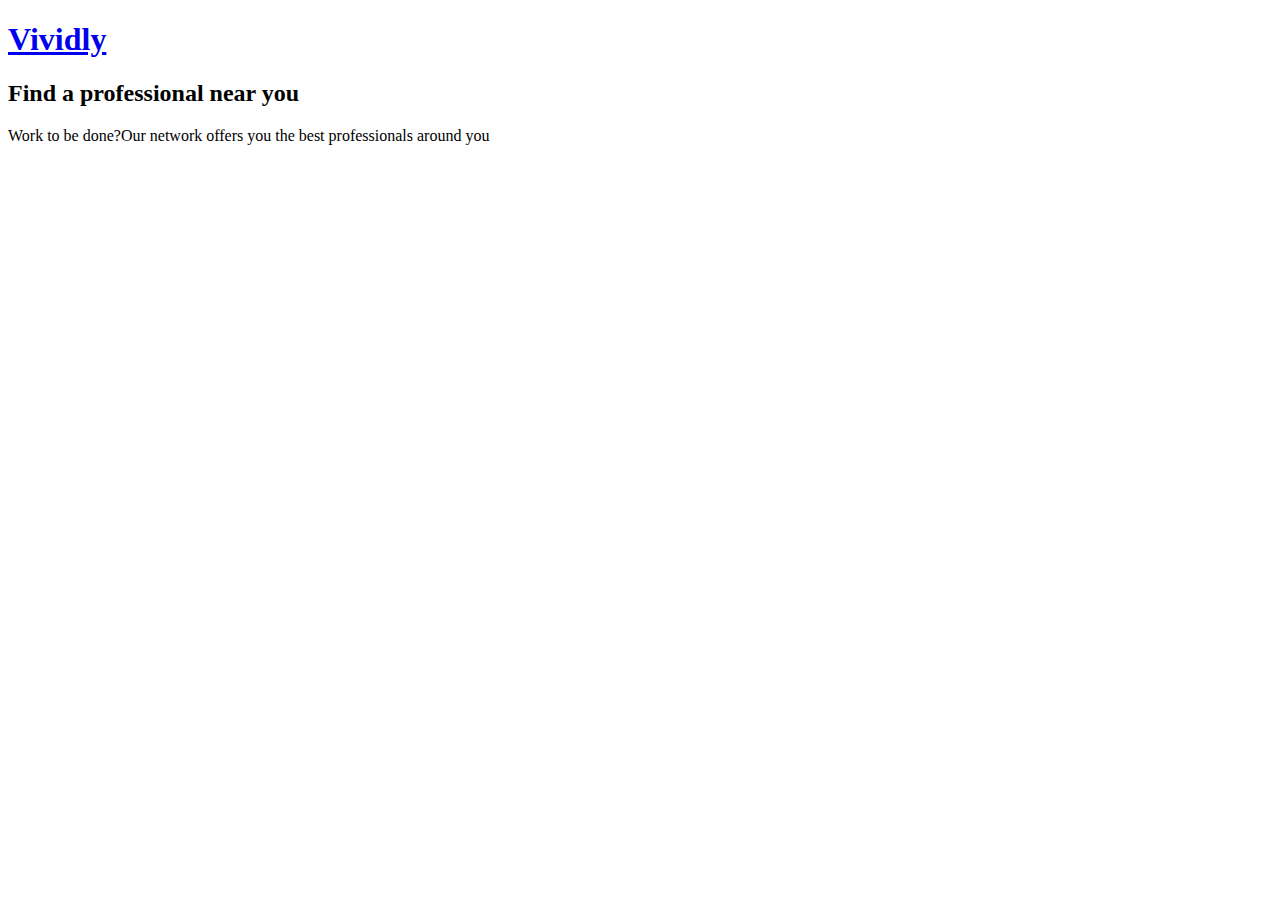
==== src/index.html @ 702262a3 "first commit" ====
<!DOCTYPE html>
<html lang="en">
  <head>
    <meta charset="UTF-8" />
    <meta name="viewport" content="width=device-width, initial-scale=1.0" />
    <title>Vividly</title>
  </head>
  <body>
    <header>
      <a href="/" class="header-logo">
        <h1>Vividly</h1>
      </a>
      <nav>
        <div class="hamburger-icon"></div>
      </nav>
    </header>
    <main>
      <section id="find-a-professional">
        <h2>Find a professional near you</h2>
        <p>
          Work to be done?Our network offers you the best professionals around
          you
        </p>
      </section>
      <section id="how-it-works"></section>
      <section id="chose-a-professional"></section>
    </main>
    <footer></footer>
  </body>
</html>
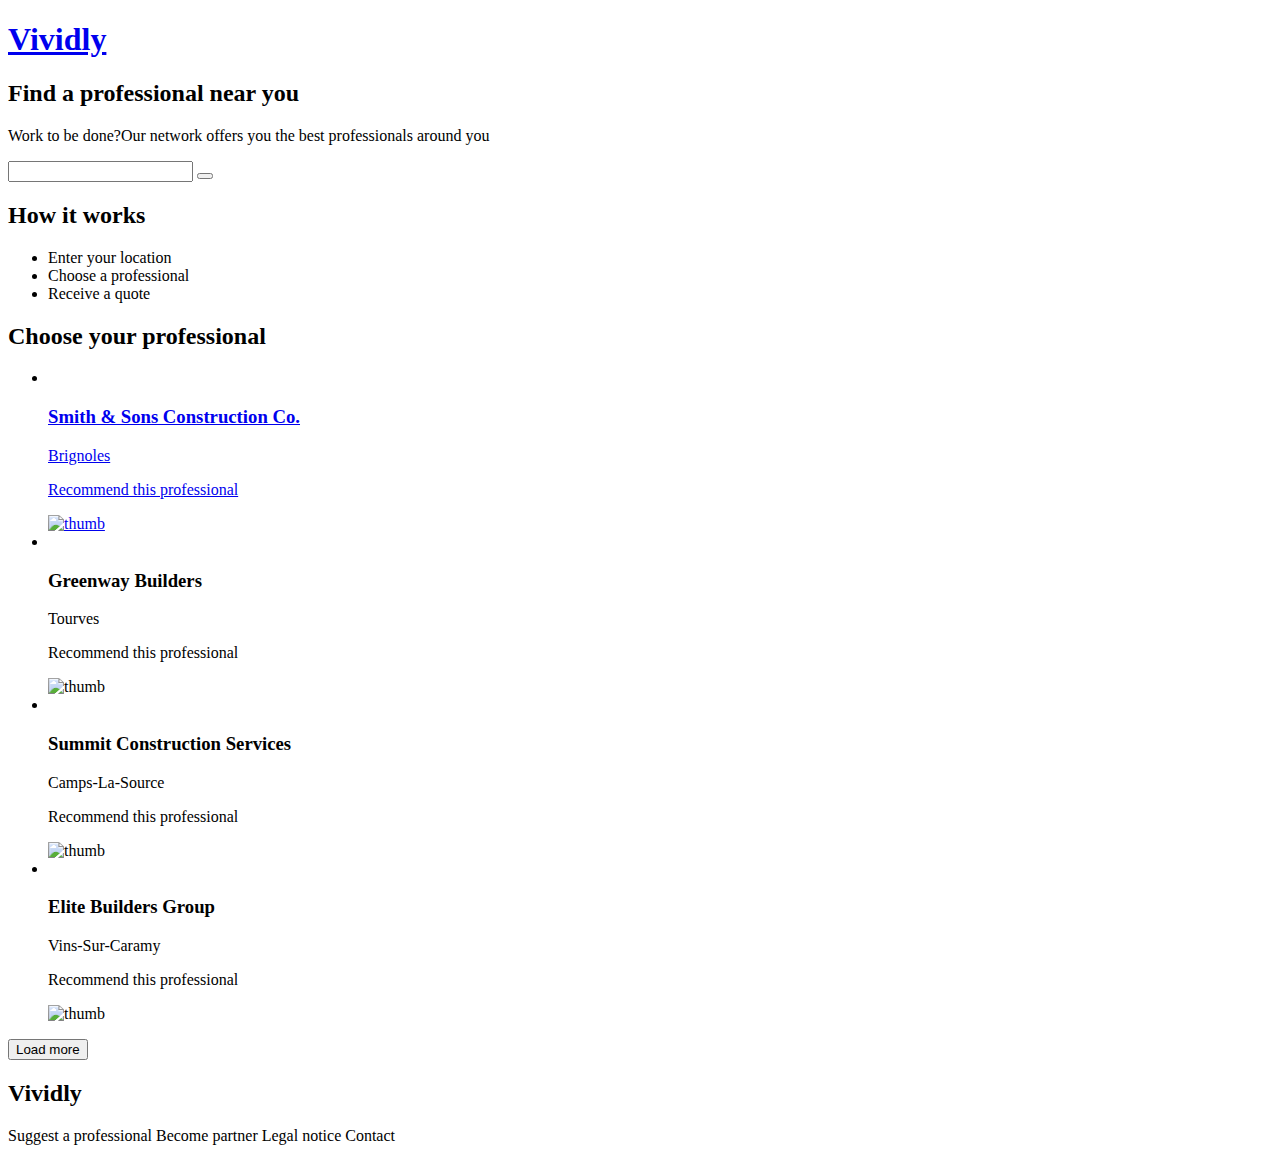
==== commit 4abaed20: "Add: index.html integration" ====
--- a/src/index.html
+++ b/src/index.html
@@ -6,6 +6,7 @@
     <title>Vividly</title>
   </head>
   <body>
+    <!-- Header -->
     <header>
       <a href="/" class="header-logo">
         <h1>Vividly</h1>
@@ -14,17 +15,100 @@
         <div class="hamburger-icon"></div>
       </nav>
     </header>
+
+    <!-- Main -->
     <main>
+      <!-- Section Find a professional -->
       <section id="find-a-professional">
         <h2>Find a professional near you</h2>
         <p>
           Work to be done?Our network offers you the best professionals around
           you
         </p>
+        <input id="search-input" type="text" />
+        <button id="search-button"></button>
       </section>
-      <section id="how-it-works"></section>
-      <section id="chose-a-professional"></section>
+      <!-- Section How it works -->
+      <section id="how-it-works">
+        <h2>How it works</h2>
+        <ul>
+          <li class="list-item">Enter your location</li>
+          <li class="list-item">Choose a professional</li>
+          <li class="list-item">Receive a quote</li>
+        </ul>
+      </section>
+      <!-- Section Choose a professional -->
+      <section id="choose-a-professional">
+        <h2>Choose your professional</h2>
+        <ul class="professional-cards-list">
+          <li class="professional-card">
+            <a href="#">
+              <article>
+                <img src="" alt="" />
+                <h3>Smith & Sons Construction Co.</h3>
+                <p>Brignoles</p>
+                <div>
+                  <p>Recommend this professional</p>
+                  <div class="thumb-icon">
+                    <img src="" alt="thumb" />
+                  </div>
+                </div>
+              </article>
+            </a>
+          </li>
+          <li class="professional-card">
+            <article>
+              <img src="" alt="" />
+              <h3>Greenway Builders</h3>
+              <p>Tourves</p>
+              <div>
+                <p>Recommend this professional</p>
+                <div class="thumb-icon">
+                  <img src="" alt="thumb" />
+                </div>
+              </div>
+            </article>
+          </li>
+          <li class="professional-card">
+            <article>
+              <img src="" alt="" />
+              <h3>Summit Construction Services</h3>
+              <p>Camps-La-Source</p>
+              <div>
+                <p>Recommend this professional</p>
+                <div class="thumb-icon">
+                  <img src="" alt="thumb" />
+                </div>
+              </div>
+            </article>
+          </li>
+          <li class="professional-card">
+            <article>
+              <img src="" alt="" />
+              <h3>Elite Builders Group</h3>
+              <p>Vins-Sur-Caramy</p>
+              <div>
+                <p>Recommend this professional</p>
+                <div class="thumb-icon">
+                  <img src="" alt="thumb" />
+                </div>
+              </div>
+            </article>
+          </li>
+        </ul>
+        <button>Load more</button>
+      </section>
     </main>
-    <footer></footer>
+
+    <!-- Footer -->
+    <footer>
+      <h2>Vividly</h2>
+      <div class="footer-links-group">
+        <a>Suggest a professional</a>
+        <a>Become partner</a>
+        <a>Legal notice</a>
+        <a>Contact</a>
+      </div>
+    </footer>
   </body>
 </html>
